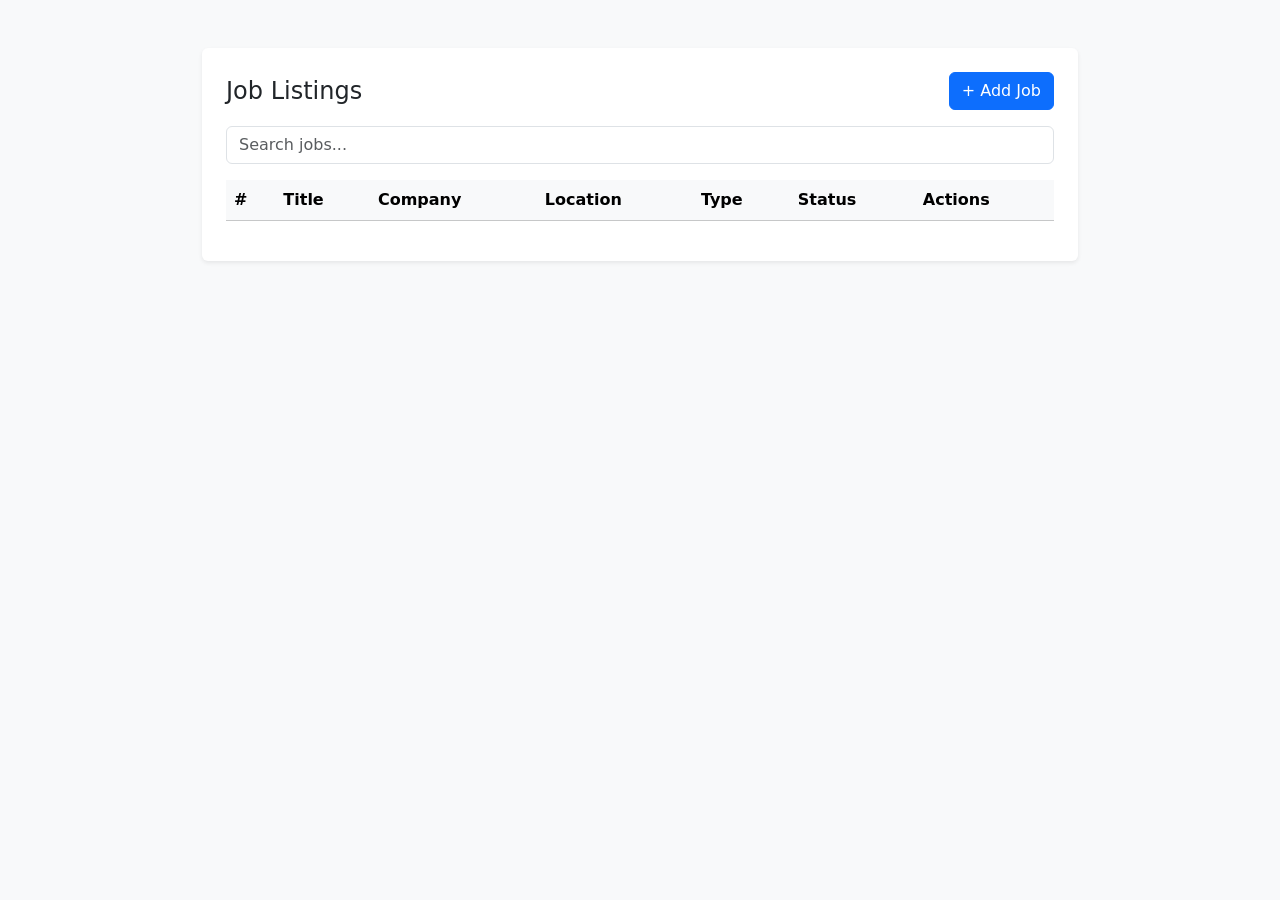
==== 10_Front_End/index.html @ 9f6879a2 "save & update complete" ====
<!DOCTYPE html>
<html lang="en">
<head>
    <meta charset="UTF-8">
    <title>Job Postings Admin Dashboard</title>
    <link href="https://cdn.jsdelivr.net/npm/bootstrap@5.3.0/dist/css/bootstrap.min.css" rel="stylesheet">
    <link href="./css/style.css" rel="stylesheet">
</head>
<body>
<div class="container my-5">
    <div class="card shadow-sm">
        <div class="card-body">
            <div class="d-flex justify-content-between align-items-center mb-3">
                <h4 class="mb-0">Job Listings</h4>
                <button class="btn btn-primary" data-bs-toggle="modal" data-bs-target="#addJobModal">
                    + Add Job
                </button>
            </div>
            <div class="mb-3">
                <input type="text" id="searchInput" class="form-control" placeholder="Search jobs...">
            </div>
            <div class="table-responsive">
                <table class="table table-striped table-hover">
                    <thead class="table-light">
                    <tr>
                        <th>#</th>
                        <th>Title</th>
                        <th>Company</th>
                        <th>Location</th>
                        <th>Type</th>
                        <th>Status</th>
                        <th>Actions</th>
                    </tr>
                    </thead>
                    <tbody id="jobsTableBody">
                    <!-- Job rows will be loaded via js.js -->
                    </tbody>
                </table>
            </div>
        </div>
    </div>
</div>

<!-- Add Job Modal -->
<div class="modal fade" id="addJobModal" tabindex="-1" aria-labelledby="addJobModalLabel" aria-hidden="true">
    <div class="modal-dialog modal-lg">
        <div class="modal-content">
            <div class="modal-header">
                <h5 class="modal-title">Add New Job</h5>
                <button type="button" class="btn-close" data-bs-dismiss="modal" aria-label="Close"></button>
            </div>
            <form id="addJobForm">
                <div class="modal-body">
                    <input type="text" class="form-control mb-3" id="jobTitle" placeholder="Job Title" required>
                    <input type="text" class="form-control mb-3" id="companyName" placeholder="Company" required>
                    <input type="text" class="form-control mb-3" id="jobLocation" placeholder="Location" required>
                    <select id="jobType" class="form-select mb-3">
                        <option>Full-time</option>
                        <option>Part-time</option>
                        <option>Contract</option>
                        <option>Internship</option>
                    </select>
                    <textarea class="form-control mb-3" id="jobDescription" rows="3" placeholder="Job Description (optional)"></textarea>
                </div>
                <div class="modal-footer">
                    <button type="button" class="btn btn-secondary" data-bs-dismiss="modal">Cancel</button>
                    <button type="button" class="btn btn-primary" id="saveJobBtn" data-bs-dismiss="modal">Save Job</button>
                </div>
            </form>
        </div>
    </div>
</div>

<!-- Edit Job Modal -->
<div class="modal fade" id="editJobModal" tabindex="-1" aria-labelledby="editJobModalLabel" aria-hidden="true">
    <div class="modal-dialog modal-lg">
        <div class="modal-content">
            <div class="modal-header">
                <h5 class="modal-title">Edit Job</h5>
                <button type="button" class="btn-close" data-bs-dismiss="modal" aria-label="Close"></button>
            </div>
            <form id="editJobForm">
                <div class="modal-body">
                    <input type="hidden" id="editJobId">
                    <input type="text" class="form-control mb-3" id="editJobTitle" placeholder="Job Title" required>
                    <input type="text" class="form-control mb-3" id="editCompanyName" placeholder="Company" required>
                    <input type="text" class="form-control mb-3" id="editJobLocation" placeholder="Location" required>
                    <select id="editJobType" class="form-select mb-3">
                        <option>Full-time</option>
                        <option>Part-time</option>
                        <option>Contract</option>
                        <option>Internship</option>
                    </select>
                    <textarea class="form-control mb-3" id="editJobDescription" rows="3" placeholder="Job Description (optional)"></textarea>
                </div>
                <div class="modal-footer">
                    <button type="button" class="btn btn-secondary" data-bs-dismiss="modal">Cancel</button>
                    <button type="button" class="btn btn-primary" id="updateJobBtn" data-bs-dismiss="modal">Save Changes</button>
                </div>
            </form>
        </div>
    </div>
</div>

<!-- Scripts -->
<script src="https://code.jquery.com/jquery-3.6.0.min.js"></script>
<script src="https://cdn.jsdelivr.net/npm/bootstrap@5.3.0/dist/js/bootstrap.bundle.min.js"></script>
<script src="./js/js.js"></script>
</body>
</html>
---- 10_Front_End/css/style.css ----
body {
    background-color: #f8f9fa;
}
.container {
    max-width: 900px;
}
.card {
    border: none;
}
.card-header,
.card-body {
    padding: 1.5rem;
}
.badge-status {
    min-width:80px;
}
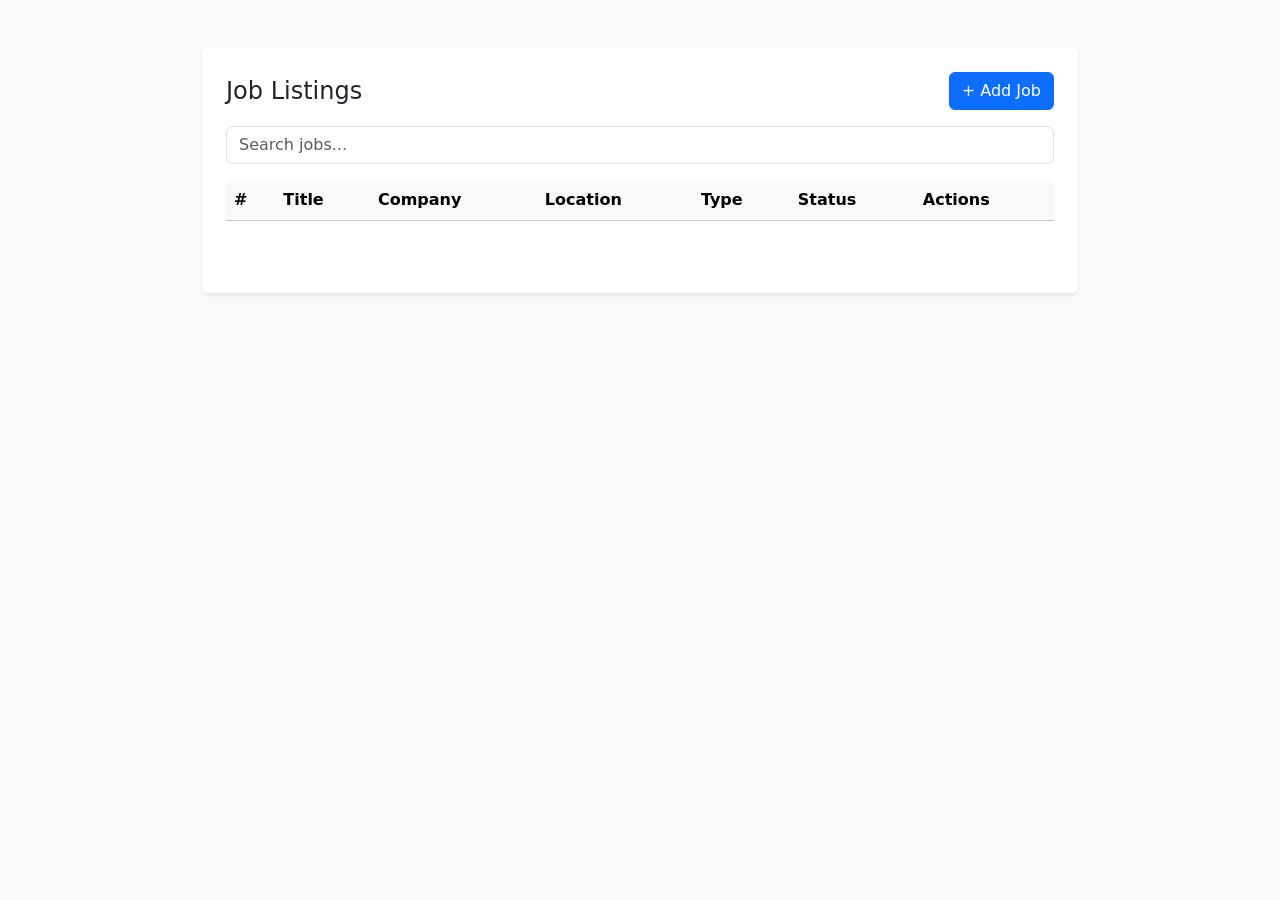
==== commit 9c3a4627: "Add Pegination" ====
--- a/10_Front_End/index.html
+++ b/10_Front_End/index.html
@@ -37,6 +37,14 @@
                     </tbody>
                 </table>
             </div>
+
+            <!-- ✅ Pagination Controls -->
+            <nav class="mt-3">
+                <ul class="pagination justify-content-center" id="pagination">
+                    <!-- Pagination buttons will be injected here -->
+                </ul>
+            </nav>
+
         </div>
     </div>
 </div>
